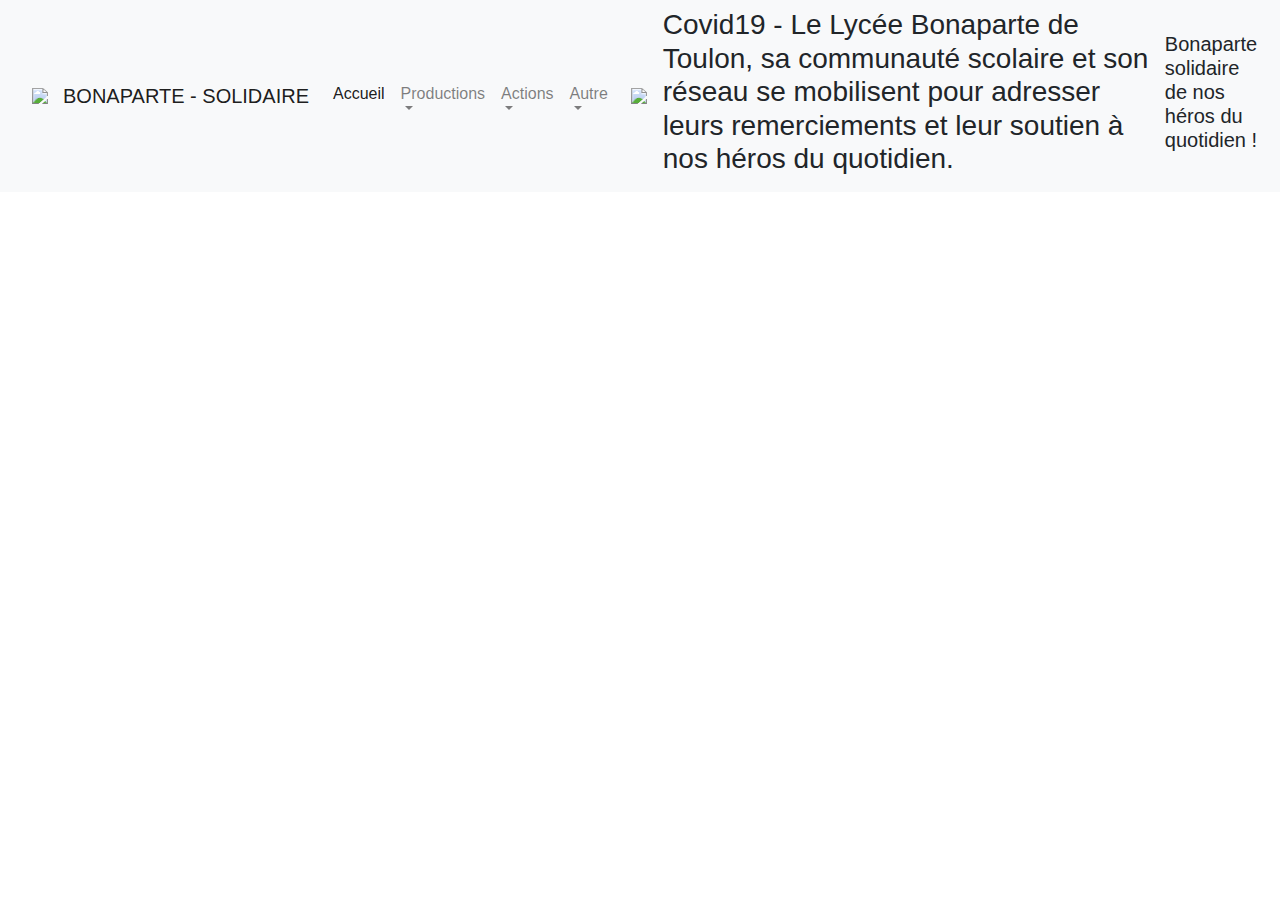
==== includes/header.html @ e50238b0 "Suppression du surplus de liens." ====
<html lang="fr">
    <head>
        <meta charset="utf-8">
        <meta name="viewport" content="width=device-width, initial-scale=1, shrink-to-fit=no">
        <meta name="author" content="Néhémie Barkia, Ilan Marrache, Dorian Rastello.">
        <link rel="stylesheet" href="https://maxcdn.bootstrapcdn.com/bootstrap/4.0.0/css/bootstrap.min.css" integrity="sha384-Gn5384xqQ1aoWXA+058RXPxPg6fy4IWvTNh0E263XmFcJlSAwiGgFAW/dAiS6JXm" crossorigin="anonymous">
        <link rel="icon" href="favicon.ico">
        <title>Bonaparte solidaire de nos Héros du quotidien !</title>
        <link href="css/css.css" rel="stylesheet" type="text/css"/>
    </head>

    <body>

        <! -- Bandeau Titre -->
        <nav class="navbar navbar-expand-lg navbar-light bg-light" id="bandeaux">

            <! -- Menu -->
            <nav class="navbar navbar-expand-lg navbar-light bg-light brm-headerTop" id="menuprincipal">
                <img src="../logo/logo-1.png" class="imageslogo1">
                <div class="container">
                    <a class="navbar-brand" href="#">BONAPARTE - SOLIDAIRE</a>
                    <button class="navbar-toggler" type="button" data-toggle="collapse" data-target="#navbarNav" aria-controls="navbarNav" aria-expanded="false" aria-label="Toggle navigation">
                        <span class="navbar-toggler-icon"></span>
                    </button>
                    <div class="collapse navbar-collapse" id="navbarNav">
                        <ul class="navbar-nav">
                            <li class="nav-item active">
                                <a class="nav-link" href="#">Accueil <span class="sr-only">(current)</span></a>
                            </li>



                            <li class="nav-item dropdown">
                                <a class="nav-link dropdown-toggle" href="#" id="navbarDropdownMenuLink" role="button" data-toggle="dropdown" aria-haspopup="true" aria-expanded="false">
                                    Productions
                                </a>
                                <div class="dropdown-menu" aria-labelledby="navbarDropdownMenuLink">
                                    <a class="dropdown-item" href="../pages/eleves.html">Productions des élèves</a>
                                    <a class="dropdown-item" href="../pages/familles.html">Productions des familles</a>
                                    <a class="dropdown-item" href="../pages/personnels.html">Productions des personnels du Lycée</a>
                                    <a class="dropdown-item" href="../pages/poesie.html">Moments de poésie</a>
                                    <a class="dropdown-item" href="../pages/Remerciements des Héros du quotidien.html">Remerciements des Héros du quotidien</a>
                                    <a class="dropdown-item" href="../pages/Les Vidéos.html">Les Vidéos</a>
                                    <a class="dropdown-item" href="../pages/Ils vous soutiennent.html">Ils vous soutiennent</a>
                                </div>
                            </li>

                            <li class="nav-item dropdown">
                                <a class="nav-link dropdown-toggle" href="#" id="navbarDropdownMenuLink" role="button" data-toggle="dropdown" aria-haspopup="true" aria-expanded="false">
                                    Actions
                                </a>
                                <div class="dropdown-menu" aria-labelledby="navbarDropdownMenuLink">
                                    <a class="dropdown-item" href="../pages/Projet fabriquons des masques - Vie Scolaire.html">Projet fabriquons des masques - Vie Scolaire</a>
                                    <a class="dropdown-item" href="../pages/actions.html">Les actions solidaires</a>
                                    <a class="dropdown-item" href="../pages/reseau.html">Le Réseau Bonaparte</a>
                                </div>
                            </li>


                            <li class="nav-item dropdown">
                                <a class="nav-link dropdown-toggle" href="" id="navbarDropdownMenuLink" role="button" data-toggle="dropdown" aria-haspopup="true" aria-expanded="false">
                                    Autre
                                </a>
                                <div class="dropdown-menu" aria-labelledby="navbarDropdownMenuLink">
                                    <a class="dropdown-item" href="../pages/communication.html">Retours de Presse et communication</a>
                                    <a class="dropdown-item" href="../pages/bonus.html">Les Bonus du BTS Communication</a>
                                </div>
                            </li>


                        </ul>
                    </div>
                </div>
                <img src="../logo/logo2.png" class="imageslogo2">
            </nav>



            <h3>Covid19 - Le Lycée Bonaparte de Toulon, sa communauté scolaire et son réseau se mobilisent pour adresser leurs remerciements et leur soutien à nos héros du quotidien.</h3>

            <nav class="brm-headerBottom" id="bandeaux-bottom">
                <h5>Bonaparte solidaire de nos héros du quotidien !</h5>
            </nav>
        </nav>
</html>
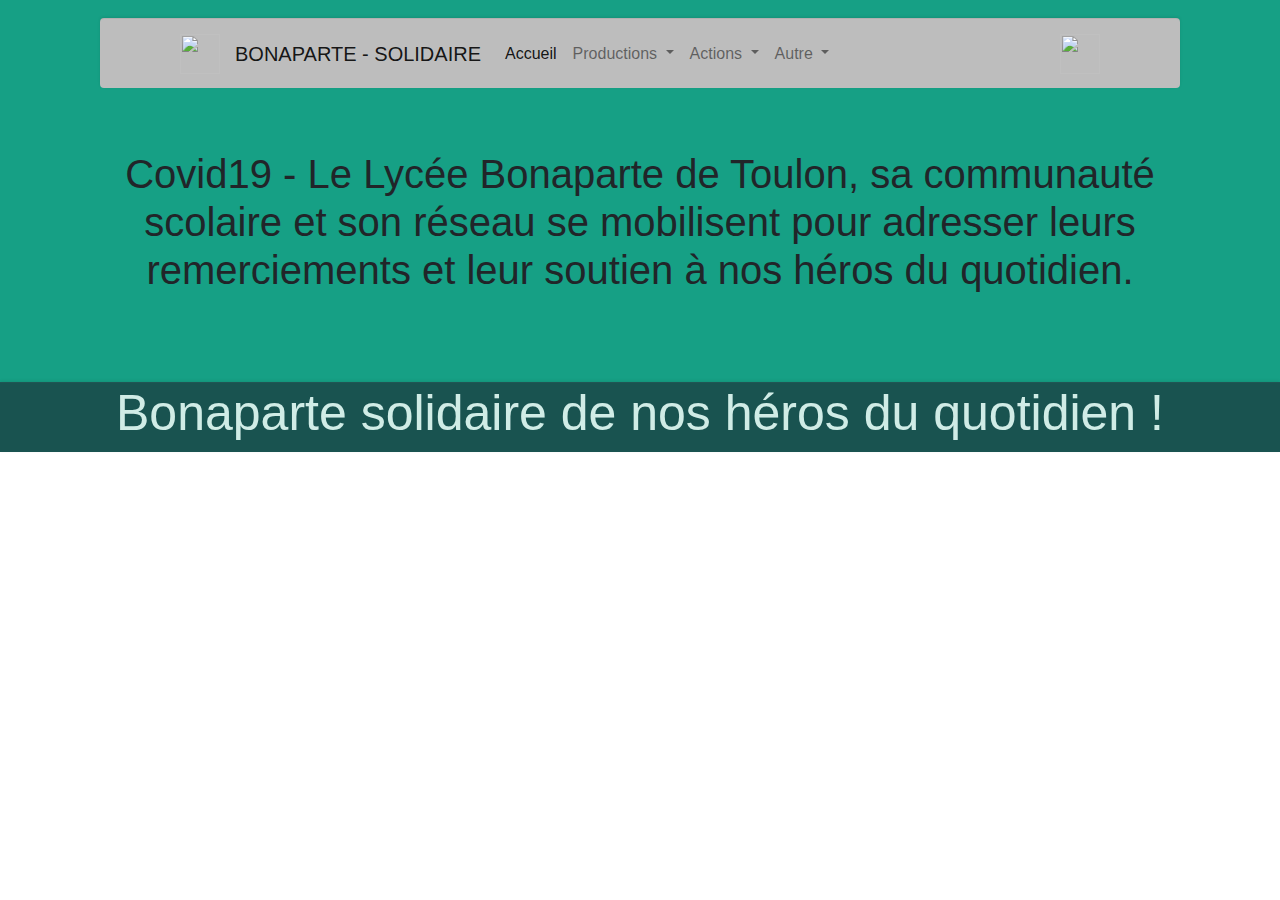
==== commit ea0f1611: "Changement liens." ====
--- a/includes/header.html
+++ b/includes/header.html
@@ -6,7 +6,7 @@
         <link rel="stylesheet" href="https://maxcdn.bootstrapcdn.com/bootstrap/4.0.0/css/bootstrap.min.css" integrity="sha384-Gn5384xqQ1aoWXA+058RXPxPg6fy4IWvTNh0E263XmFcJlSAwiGgFAW/dAiS6JXm" crossorigin="anonymous">
         <link rel="icon" href="favicon.ico">
         <title>Bonaparte solidaire de nos Héros du quotidien !</title>
-        <link href="css/css.css" rel="stylesheet" type="text/css"/>
+        <link href="../css/css.css" rel="stylesheet" type="text/css"/>
     </head>
 
     <body>
@@ -25,7 +25,7 @@
                     <div class="collapse navbar-collapse" id="navbarNav">
                         <ul class="navbar-nav">
                             <li class="nav-item active">
-                                <a class="nav-link" href="#">Accueil <span class="sr-only">(current)</span></a>
+                                <a class="nav-link" href="../index.php">Accueil <span class="sr-only">(current)</span></a>
                             </li>
 
 
@@ -35,10 +35,10 @@
                                     Productions
                                 </a>
                                 <div class="dropdown-menu" aria-labelledby="navbarDropdownMenuLink">
-                                    <a class="dropdown-item" href="../pages/eleves.html">Productions des élèves</a>
-                                    <a class="dropdown-item" href="../pages/familles.html">Productions des familles</a>
+                                    <a class="dropdown-item" href="../pages/eleves.php">Productions des élèves</a>
+                                    <a class="dropdown-item" href="../pages/familles.php">Productions des familles</a>
                                     <a class="dropdown-item" href="../pages/personnels.html">Productions des personnels du Lycée</a>
-                                    <a class="dropdown-item" href="../pages/poesie.html">Moments de poésie</a>
+                                    <a class="dropdown-item" href="../pages/poesies.html">Moments de poésie</a>
                                     <a class="dropdown-item" href="../pages/Remerciements des Héros du quotidien.html">Remerciements des Héros du quotidien</a>
                                     <a class="dropdown-item" href="../pages/Les Vidéos.html">Les Vidéos</a>
                                     <a class="dropdown-item" href="../pages/Ils vous soutiennent.html">Ils vous soutiennent</a>
--- a/css/css.css
+++ b/css/css.css
@@ -0,0 +1,231 @@
+/*
+Fichier CSS pour la mise en pages utilisé dans toutes les pages.
+*/
+/* 
+    Créé Le : 17 mai 2020, 13:55:19
+    Auteurs : Nehemie David & Dorian Rastello & Ilan Marrache
+    
+*/
+
+
+.imageslogo1{
+    width: 40px;   /*propriétés de l'image de gauche*/
+    height: auto;
+    text-align: left;
+}
+
+.imageslogo2 {          /*propriétés de l'image de droite*/
+    width: 40px;
+    height: auto;
+    text-align: right;
+}
+
+img.card-img-top{      /*propriétés des images affichées dans le site*/
+    width: 100%;   
+    height: 180px;
+    text-align: center;
+    border-radius: 5px;
+    
+}
+
+
+
+
+div .card-group {
+    align-content: center;
+}
+
+footer {
+    display: flex; /* Ce conteneur est "flexible" */
+    justify-content: center; /* Les éléments portés sont centrés à l'horizontal */
+    align-items: center; /* Les éléments portés sont centrés à la verticale */
+    position: fixed; /* Le conteneur est fixé en fonction de ses coordonnées (à 0px du bas) */
+    bottom: 0px; /* Bas */
+    height: 35px; /* Hauteur */
+    width: 100%; /* Le pied de page occupe toute la largeur */ 
+    background-color:#2d2d2d; /* Couleur de fond */
+    color: #bbb; /* Couleur du texte */
+    text-align:center; /* Texte centré */
+}
+
+footer p {
+    font-size: large; /* Le texte est grossi en L */
+    margin-top: 20px;
+}
+.carousel-control-prev-icon{
+    background-color: black;
+
+}
+.carousel-control-next-icon {
+    
+    background-color: black;
+    
+}
+
+#border {
+    margin-bottom: 20px;
+}
+
+
+
+.carousel-indicators li {
+    border: 2px dotted;
+    border: black;
+    background-color: black;
+}
+
+#sous-titre {
+    text-align: center;
+    color: white;
+    background-color: #112;
+    margin-bottom: 0px !important;
+    font-size: 35px;
+    border: 1rem solid;
+    border-color: #112;
+    text-decoration: underline;
+}
+
+#menuprincipal {
+    background: #BDBDBD !important;
+    background-position: top;
+    padding: 15px;
+    margin-left: 100px;
+    margin-right: 100px;
+    margin-top: 18px;
+    margin-bottom: 18px;
+    padding-left: 80px;
+    padding-right: 80px;
+    color: #dbdbdb;
+    border-radius: 4px;
+}
+#bandeaux {
+    background-color: #16A085 !important;
+    background-position: center;
+    padding-top: 150px; 
+    padding-bottom: 150px;
+    margin-bottom: 40px;
+}
+
+#bandeaux-bottom {
+    background-color: rgba(28, 40, 51, 0.8);
+    background-position: bottom;
+    background-position: center;
+    padding-bottom: 20px;
+    padding-left: 50px;
+    padding-right: 50px;
+    opacity: 0.8;
+}
+
+.brm-headerTop {
+  height: 70px;
+  position: absolute;
+  left: 0;
+  right: 0;
+  top: 0;
+  background: rgba(0, 0, 0, 0.1);
+  box-shadow: 0 -1px 3px rgba(0, 0, 0, 0.1);
+  border-top: 1px solid #66666621;
+}
+
+.brm-headerBottom {
+  height: 70px;
+  position: absolute;
+  left: 0;
+  right: 0;
+  bottom: 0;
+  background: rgba(0, 0, 0, 0.1);
+  box-shadow: 0 -1px 3px rgba(0, 0, 0, 0.1);
+  border-top: 1px solid #66666621;
+}
+
+a.link {
+    position: relative;
+    padding: 1rem 0 0.5rem;
+    margin: 0 1.5rem;
+    color: white;
+    text-decoration: none;   
+}
+
+.a-img-txt{
+  display:grid; 
+}
+ 
+/* les enfants se superposent */
+.a-img-txt>*{
+  grid-area:1/1/-1/-1; 
+  /* raccourci pour grid-row et grid-column */
+}
+ 
+/* le texte */
+.a-txt{
+  display:flex;
+  justify-content:center;
+  align-items:center;
+  color:#fff;
+  opacity:0;
+  text-align:center; /* Texte centré */
+  transition:opacity .6s;
+}
+ 
+/* les couleurs c1 */
+.c1{
+    background:#000000; /* avec alpha */
+}
+ 
+/* le survol */
+.a-txt:hover{
+  opacity:0.8;
+  border-radius: 5px;
+}
+ 
+/* la déco */
+body {
+    background: url(../logo/fond4.png) no-repeat white; /*#0F0F0F*/
+    background-size: cover;
+    background-attachment: fixed;
+}
+
+.fond{
+    background-color: rgba(28, 40, 51, 0.8);
+    box-sizing: border-box;
+    height: 78vh;
+    padding: 24px;
+    padding-top: 34px;
+    padding-right: 24px;
+    padding-bottom: 24px;
+    padding-left: 24px;
+    border-radius: 5px;
+    margin-bottom: 70px;
+}
+
+.col{
+    margin-bottom: 60px;
+}
+ 
+img{
+  max-width:100%;
+  height:auto;
+}
+
+a{
+  text-decoration:none;
+}
+
+
+.col{
+    border-radius: 5px;
+}
+
+h5{
+    color: #fff;
+    text-align:center;
+    font-size: 50px;
+}
+
+h3{
+    text-align: center;
+    margin-right: 50px;
+    font-size: 40px;
+    margin-left: 70px;
+    margin-right: 70px;
+}
